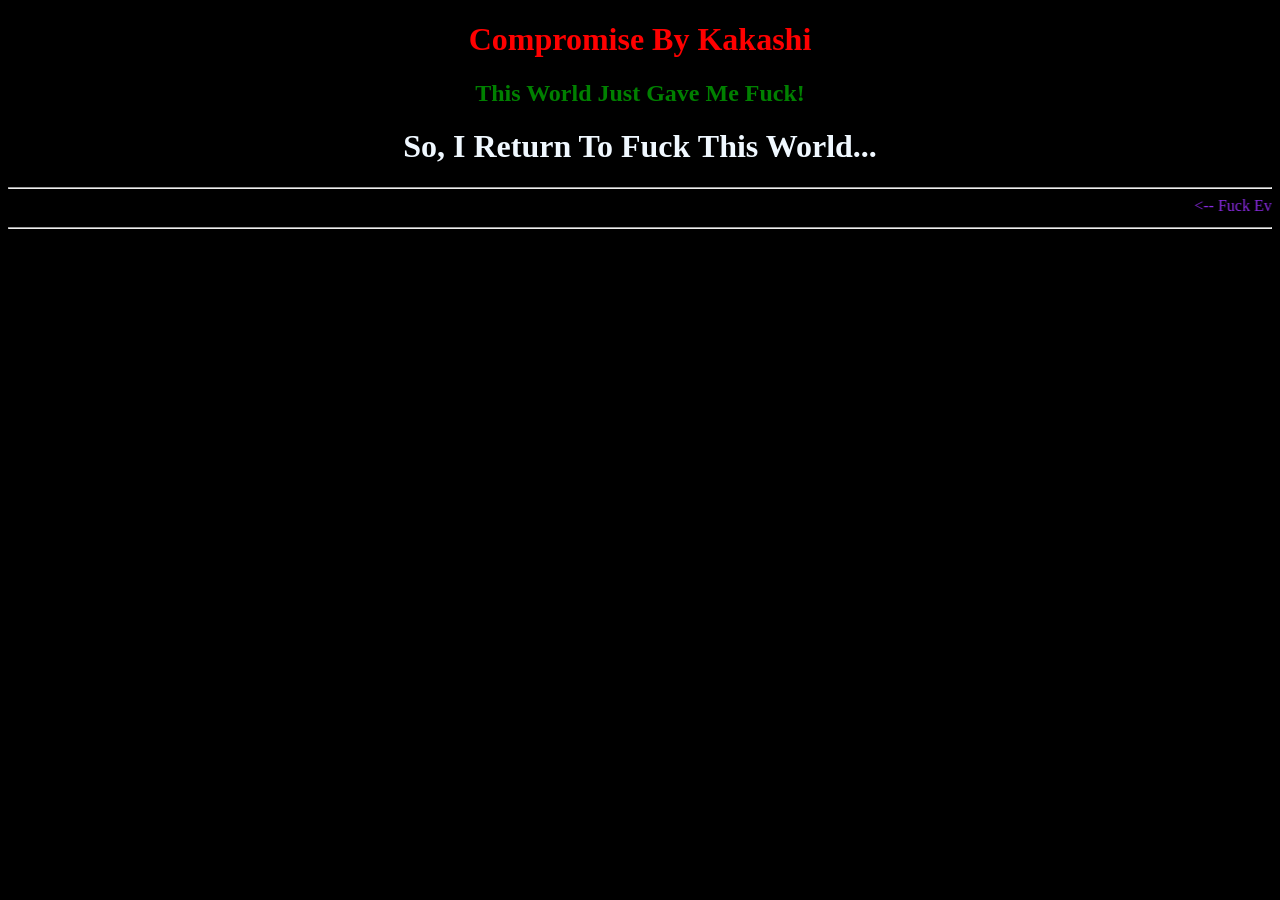
==== TeamEvilCorp/index.html @ 71af3357 "Add files via upload" ====
<!DOCTYPE html>
<html lang="en">
<head>
    <meta charset="UTF-8">
    <meta name="viewport" content="width=device-width, initial-scale=1.0">
    <title>Fuck By Nahid0x1</title>
    <style>

        body{

            background-color: black;
        }

    </style>
</head>
<body>
    
<!--Music-->
<audio autoplay>
    <source src="https://github.com/nahid0x1/music/raw/main/kisskiss.mp3" type="audio/mpeg">
</audio>

<!--Content-->
<center>
    <h1 style="color: red;">Compromise By Kakashi</h1>
    <h2 style="color: green;">This World Just Gave Me Fuck!</h2>
    <h1 style="color: aliceblue;">So, I Return To Fuck This World...</h1>
    <hr>
    <marquee style="color: blueviolet;"><-- Fuck Everything :D</marquee>
    <hr>
</center>

<!--                                                                                                                                     
                                                                                 dddddddd                                                   
NNNNNNNN        NNNNNNNN                 hhhhhhh               iiii              d::::::d     000000000                           1111111   
N:::::::N       N::::::N                 h:::::h              i::::i             d::::::d   00:::::::::00                        1::::::1   
N::::::::N      N::::::N                 h:::::h               iiii              d::::::d 00:::::::::::::00                     1:::::::1   
N:::::::::N     N::::::N                 h:::::h                                 d:::::d 0:::::::000:::::::0                    111:::::1   
N::::::::::N    N::::::N  aaaaaaaaaaaaa   h::::h hhhhh       iiiiiii     ddddddddd:::::d 0::::::0   0::::::0xxxxxxx      xxxxxxx   1::::1   
N:::::::::::N   N::::::N  a::::::::::::a  h::::hh:::::hhh    i:::::i   dd::::::::::::::d 0:::::0     0:::::0 x:::::x    x:::::x    1::::1   
N:::::::N::::N  N::::::N  aaaaaaaaa:::::a h::::::::::::::hh   i::::i  d::::::::::::::::d 0:::::0     0:::::0  x:::::x  x:::::x     1::::1   
N::::::N N::::N N::::::N           a::::a h:::::::hhh::::::h  i::::i d:::::::ddddd:::::d 0:::::0 000 0:::::0   x:::::xx:::::x      1::::l   
N::::::N  N::::N:::::::N    aaaaaaa:::::a h::::::h   h::::::h i::::i d::::::d    d:::::d 0:::::0 000 0:::::0    x::::::::::x       1::::l   
N::::::N   N:::::::::::N  aa::::::::::::a h:::::h     h:::::h i::::i d:::::d     d:::::d 0:::::0     0:::::0     x::::::::x        1::::l   
N::::::N    N::::::::::N a::::aaaa::::::a h:::::h     h:::::h i::::i d:::::d     d:::::d 0:::::0     0:::::0     x::::::::x        1::::l   
N::::::N     N:::::::::Na::::a    a:::::a h:::::h     h:::::h i::::i d:::::d     d:::::d 0::::::0   0::::::0    x::::::::::x       1::::l   
N::::::N      N::::::::Na::::a    a:::::a h:::::h     h:::::hi::::::id::::::ddddd::::::dd0:::::::000:::::::0   x:::::xx:::::x   111::::::111
N::::::N       N:::::::Na:::::aaaa::::::a h:::::h     h:::::hi::::::i d:::::::::::::::::d 00:::::::::::::00   x:::::x  x:::::x  1::::::::::1
N::::::N        N::::::N a::::::::::aa:::ah:::::h     h:::::hi::::::i  d:::::::::ddd::::d   00:::::::::00    x:::::x    x:::::x 1::::::::::1
NNNNNNNN         NNNNNNN  aaaaaaaaaa  aaaahhhhhhh     hhhhhhhiiiiiiii   ddddddddd   ddddd     000000000     xxxxxxx      xxxxxxx111111111111
                                                                                                                                            
->
 
</body>
</html>
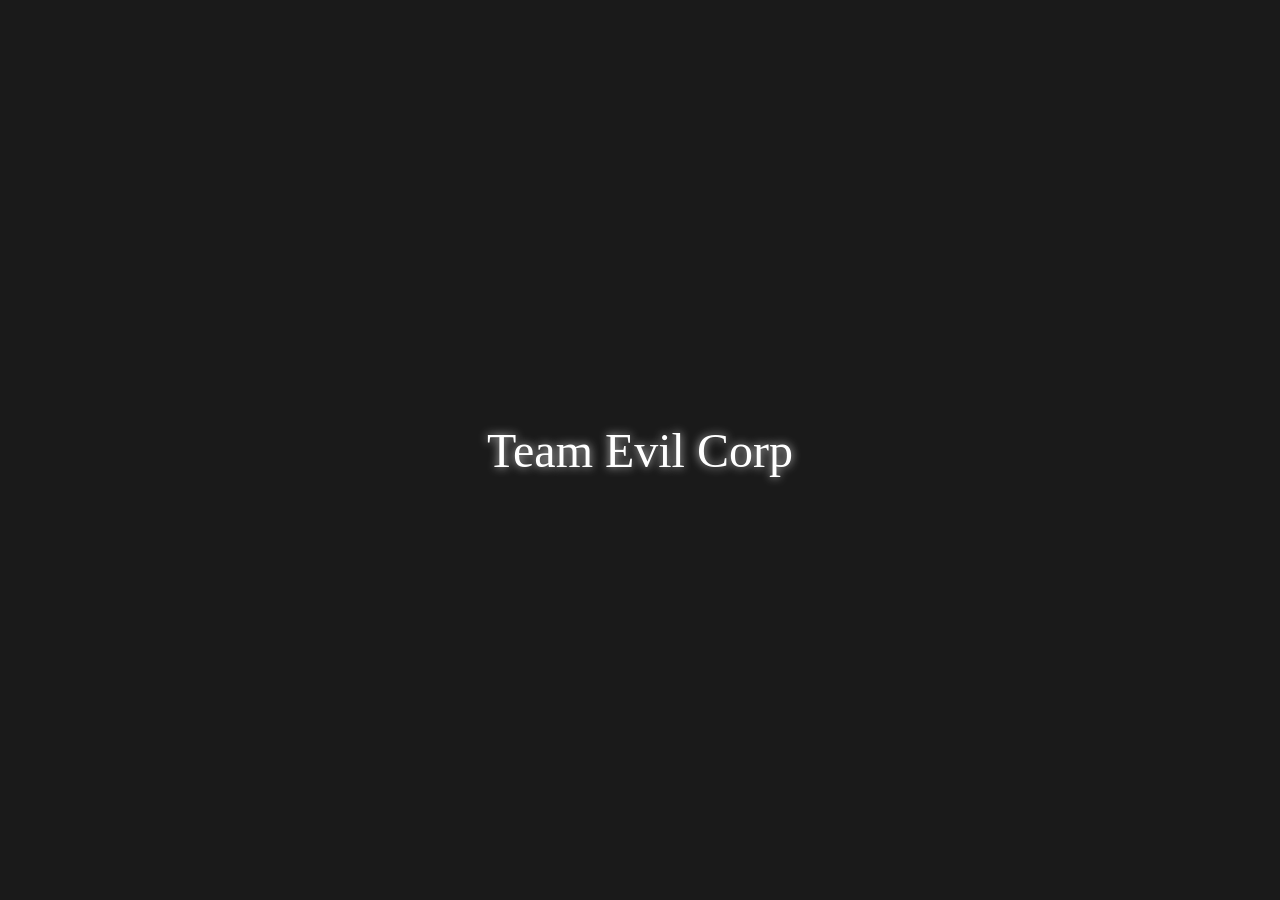
==== commit 2fcae39b: "Update index.html" ====
--- a/TeamEvilCorp/index.html
+++ b/TeamEvilCorp/index.html
@@ -3,53 +3,28 @@
 <head>
     <meta charset="UTF-8">
     <meta name="viewport" content="width=device-width, initial-scale=1.0">
-    <title>Fuck By Nahid0x1</title>
     <style>
-
-        body{
-
-            background-color: black;
+        body {
+            background-color: #1a1a1a; /* Dark background color */
+            margin: 0;
+            display: flex;
+            justify-content: center;
+            align-items: center;
+            height: 100vh;
         }
 
+        .glow-text {
+            font-size: 3em;
+            color: white;
+            text-align: center;
+            text-shadow: 0 0 10px rgba(255, 255, 255, 0.8); /* White color glow effect */
+        }
     </style>
+    <title>Team Evil Corp</title>
 </head>
 <body>
-    
-<!--Music-->
-<audio autoplay>
-    <source src="https://github.com/nahid0x1/music/raw/main/kisskiss.mp3" type="audio/mpeg">
-</audio>
-
-<!--Content-->
-<center>
-    <h1 style="color: red;">Compromise By Kakashi</h1>
-    <h2 style="color: green;">This World Just Gave Me Fuck!</h2>
-    <h1 style="color: aliceblue;">So, I Return To Fuck This World...</h1>
-    <hr>
-    <marquee style="color: blueviolet;"><-- Fuck Everything :D</marquee>
-    <hr>
-</center>
-
-<!--                                                                                                                                     
-                                                                                 dddddddd                                                   
-NNNNNNNN        NNNNNNNN                 hhhhhhh               iiii              d::::::d     000000000                           1111111   
-N:::::::N       N::::::N                 h:::::h              i::::i             d::::::d   00:::::::::00                        1::::::1   
-N::::::::N      N::::::N                 h:::::h               iiii              d::::::d 00:::::::::::::00                     1:::::::1   
-N:::::::::N     N::::::N                 h:::::h                                 d:::::d 0:::::::000:::::::0                    111:::::1   
-N::::::::::N    N::::::N  aaaaaaaaaaaaa   h::::h hhhhh       iiiiiii     ddddddddd:::::d 0::::::0   0::::::0xxxxxxx      xxxxxxx   1::::1   
-N:::::::::::N   N::::::N  a::::::::::::a  h::::hh:::::hhh    i:::::i   dd::::::::::::::d 0:::::0     0:::::0 x:::::x    x:::::x    1::::1   
-N:::::::N::::N  N::::::N  aaaaaaaaa:::::a h::::::::::::::hh   i::::i  d::::::::::::::::d 0:::::0     0:::::0  x:::::x  x:::::x     1::::1   
-N::::::N N::::N N::::::N           a::::a h:::::::hhh::::::h  i::::i d:::::::ddddd:::::d 0:::::0 000 0:::::0   x:::::xx:::::x      1::::l   
-N::::::N  N::::N:::::::N    aaaaaaa:::::a h::::::h   h::::::h i::::i d::::::d    d:::::d 0:::::0 000 0:::::0    x::::::::::x       1::::l   
-N::::::N   N:::::::::::N  aa::::::::::::a h:::::h     h:::::h i::::i d:::::d     d:::::d 0:::::0     0:::::0     x::::::::x        1::::l   
-N::::::N    N::::::::::N a::::aaaa::::::a h:::::h     h:::::h i::::i d:::::d     d:::::d 0:::::0     0:::::0     x::::::::x        1::::l   
-N::::::N     N:::::::::Na::::a    a:::::a h:::::h     h:::::h i::::i d:::::d     d:::::d 0::::::0   0::::::0    x::::::::::x       1::::l   
-N::::::N      N::::::::Na::::a    a:::::a h:::::h     h:::::hi::::::id::::::ddddd::::::dd0:::::::000:::::::0   x:::::xx:::::x   111::::::111
-N::::::N       N:::::::Na:::::aaaa::::::a h:::::h     h:::::hi::::::i d:::::::::::::::::d 00:::::::::::::00   x:::::x  x:::::x  1::::::::::1
-N::::::N        N::::::N a::::::::::aa:::ah:::::h     h:::::hi::::::i  d:::::::::ddd::::d   00:::::::::00    x:::::x    x:::::x 1::::::::::1
-NNNNNNNN         NNNNNNN  aaaaaaaaaa  aaaahhhhhhh     hhhhhhhiiiiiiii   ddddddddd   ddddd     000000000     xxxxxxx      xxxxxxx111111111111
-                                                                                                                                            
-->
- 
+    <div class="glow-text">
+        Team Evil Corp
+    </div>
 </body>
-</html>+</html>
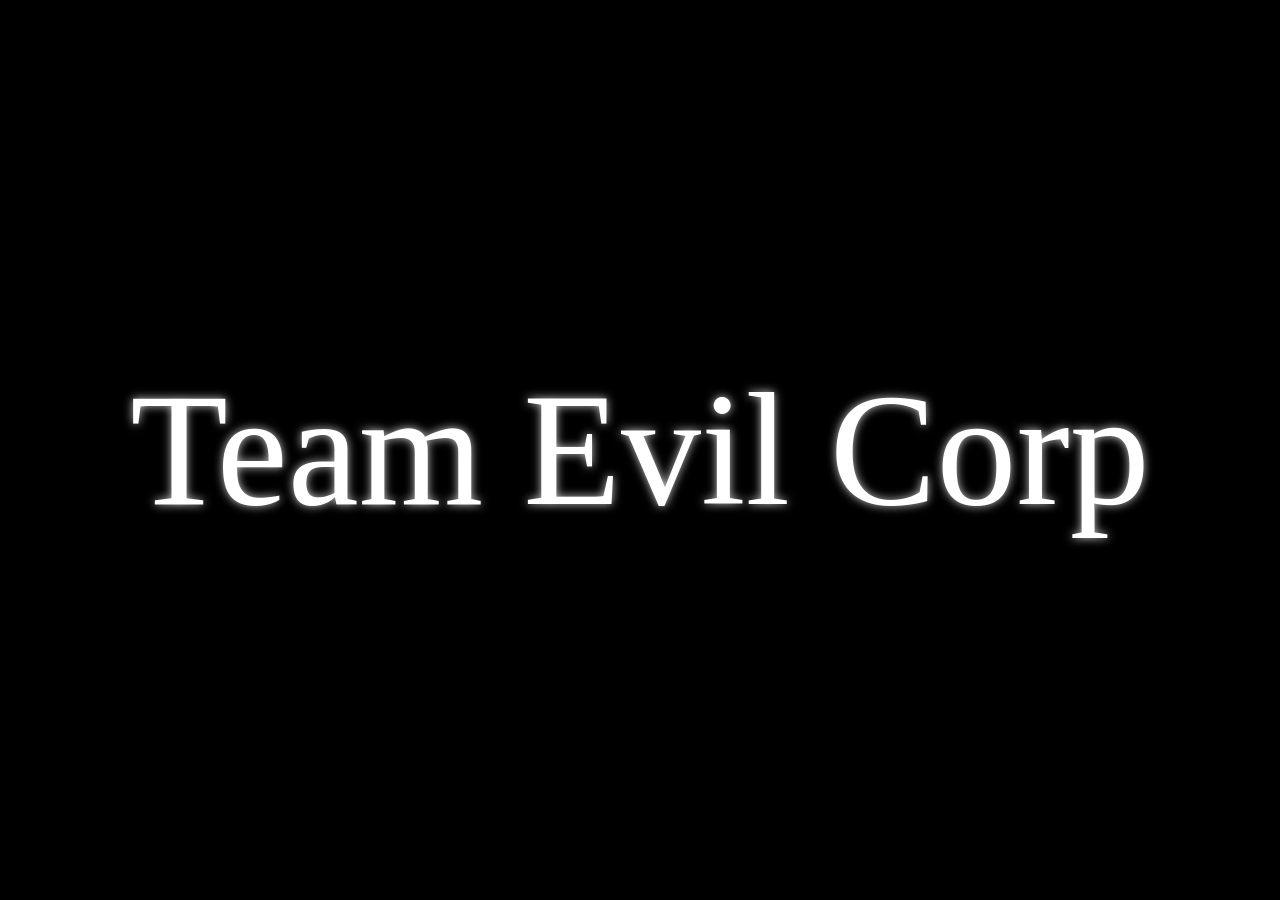
==== commit d36613c6: "Update index.html" ====
--- a/TeamEvilCorp/index.html
+++ b/TeamEvilCorp/index.html
@@ -5,7 +5,7 @@
     <meta name="viewport" content="width=device-width, initial-scale=1.0">
     <style>
         body {
-            background-color: #1a1a1a; /* Dark background color */
+            background-color: black; /* Dark background color */
             margin: 0;
             display: flex;
             justify-content: center;
@@ -14,7 +14,7 @@
         }
 
         .glow-text {
-            font-size: 3em;
+            font-size: 10em;
             color: white;
             text-align: center;
             text-shadow: 0 0 10px rgba(255, 255, 255, 0.8); /* White color glow effect */
